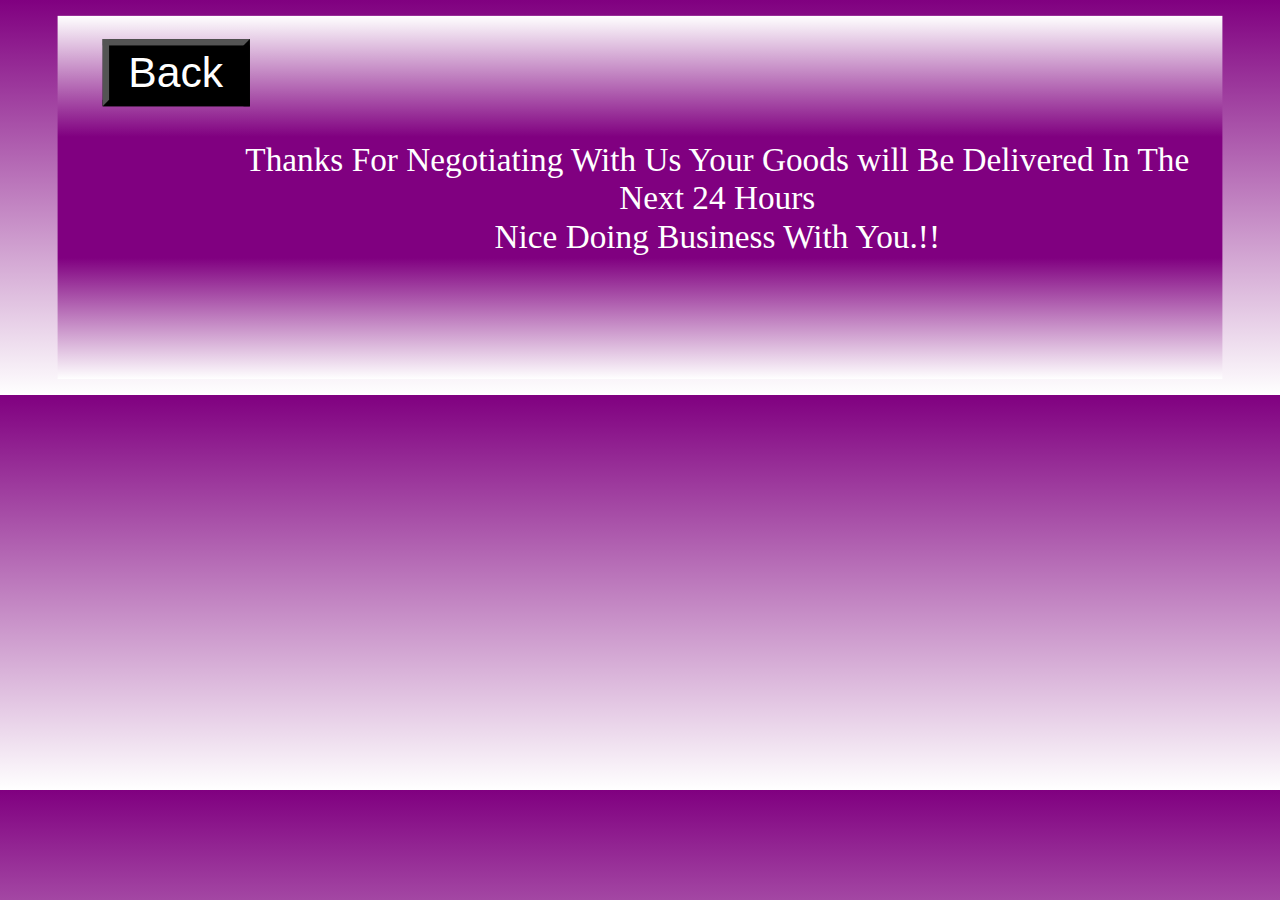
==== purchased.html @ b662c1fe "Adding A Submit And purchase Form To The Product Showcase" ====
<!DOCTYPE html>
<html lang="en">
<head>
    <meta charset="UTF-8">
    <meta name="viewport" content="width=device-width, initial-scale=1.0">
    <title>Purchased</title>
    <link rel="stylesheet" href="style.css">
</head>
<body class="body2">
    <div class="successful" id="successful">
        <br><br>
       <p> <button class="button3"><a href="index.html">Back</a></button></p>
       Thanks For Negotiating With Us
        Your Goods will Be Delivered In The Next 24 Hours<br>
        Nice Doing Business With You.!!
     </div>
</body>
</html>
---- style.css ----
body {
    background-color: lightgrey;
    padding: 20px;
    margin: 5% 20%;
    overflow-x: hidden;
}

.body {
    background-image: radial-gradient(white,blue);
}

.content {
    background-color: whitesmoke;
    padding: 20px 20px;
    margin: -50px;
    margin-top: -1px;
    margin-bottom: -1px;
}

/* .padding { */
    /* padding: 0px 10px 0px 10px; */
/* } */
.product {
    padding: 10px px;
    margin: 20px 20px;
    background-color: white;
    border-bottom: 3.5px solid  rgb(168, 173, 177);
    border-radius: 20px;
    
}

h1 {
    padding: 20px 20px;
    background-color: white;
    margin: -50px;
    margin-bottom: 7px;
    font-style: inherit;
}

.picture img {
   margin: -19px;
   margin-right: -40px;
   margin-left: -40px;
   width: 15vw;
   border-top-left-radius: 20px;
   border-top-right-radius: 20px;
}

.products {
    display: flex; 
    justify-content: center;
    flex-wrap: wrap;
}



h3 {
    padding-left: 10px;
    padding-top: 5px;
}


h6 {
    padding-left: 10px;
    padding-top: 3px;
}
.foot {
    padding: 15px 15px;
    background-color: rgb(199, 200, 201);
    margin: -50px;
    margin-top: -20px;
    /* text-align: center; */
    justify-content: space-between;
    }
 h6 p {
    display: flex; justify-content: space-between;
    align-items: center;
    padding-left: 15px;
    padding-right: 15px;
    font-size: 20px;
    
 }

   .button1 {
    background-color: rgb(0, 81, 255);
    color: white;
    padding: 10px;
    padding-left: 10%;
    border-radius: 6px;
    border: none;
    font-size: 70%;
 }

 .padding {
    display: flex;
    justify-content: space-around;
     }

 .button1:hover {
    scale: 1.2;
    font-size: 1rem;
    padding: 7px 17px;
    display: flex;
    color: white;
    background-color: rgba(3, 3, 248, 0.833);
    border: none;
    border-radius: 10px;
     }

     p {
        align-items: center;
     }

     .purchase1 {
        font-size: 1.3rem;
        align-items: center;
        /* margin: 2px 2px; */
        background-image: linear-gradient(blue,white,blue,white,blue);
        padding: 80px;
        border-radius: 60px;
        margin-right: -2px;
        margin-left: -2px;
        margin-top: -5px;
      
     }

     .body2 {
        background-image: radial-gradient(white,green); 
        background-image: linear-gradient(purple,white);
     }
     

     .content2 {
        background-color: white;
        padding: 10px;
        margin: 40px;
        padding-left: 25%;
        padding-top: 15%;
        border-radius: 40px;
        border-left: 3px solid  rgb(90, 89, 89);
        border-bottom: 4px solid  rgb(90, 89, 89);
        border-right: 3px solid  rgb(90, 89, 89);;
        border-top: 4px solid rgb(90, 89, 89);
        
       
     }

     input {
        padding-right: 25%;
     }
     
     .intro {
        padding: 27px;
        text-align: center;
        margin-bottom: -25.3%;
        color: white;
        border-top-right-radius: 60px;
        border-top-left-radius: 60px;
        margin-left: -0.1%;
        margin-right: -0.1%;
         }

         .button2 {
            display: flex;
            justify-content: right;
         }
     
         a {
            color: white;
            text-decoration: none;
         }

         .button2 {
            scale: 1.7;
            margin-bottom: 20%;
            /* display: flex; */
            margin-left: 50%;
            color: white;
            background-color:  rgba(3, 3, 248, 0.833);
            border: none;
            border-radius: 10px;
            padding: 7px 5px;
            margin-top: -30px;
         }

         .successful {
            font-size: 1.3rem;
            align-items: center;
            text-align: center;
            background-image: linear-gradient(white,purple,purple,white);
             padding-left: 7%;
            scale: 1.6;
            /* margin-left: 10%; */
            /* border-radius: 60px; */
            color: white;
            display: flex;
             /* margin-top: 30%;  */
            /* padding-top: -3%; */ 
           
         }
         
         .button3 {
        scale: 2;
        display: flex;
        align-items: center;
        background-color: black;
        flex-direction: row;
        justify-content: space-evenly;
        /* margin-left: 5px; */
        margin-bottom: 10rem;
        margin-top: 10%;
         }

     


 /* iPads (portrait and landscape) ----------- */
@media  screen 
and (min-device-width : 768px) 
and (max-device-width : 1223px) {
    .picture img{
        width: 100%;
    }
    .picture{
        width: 100%;
    }
 
    .products{
        display: flex;
        justify-content: space-between;
        flex-wrap: wrap;
        padding: 0;
    }
        .product {
            width: 40%;

        }
}
/* Smartphones (portrait and landscape) ----------- */
@media  screen 
and (min-device-width : 106px) 
and (max-device-width : 767px) {
    h6 p {
        padding: 0%;
    }
.picture img{
    width: 100%;
}
.picture{

    width: 100%;
}
    .content {
        display: flex;
        flex-direction: column;
    }
.products{
    display: flex;
    justify-content: center;
    flex-wrap: wrap;
}
    .product {
        width: 80%;
    }


    .purchase1 {
        font-size: 1.3rem;
        align-items: center;
        /* margin: 2px 2px; */
        background-image: linear-gradient(blue,white,blue,white,blue);
        padding: 80px;
        border-radius: 60px;
        margin-right: -2px;
        margin-left: -2px;
        margin-top: -5px;
      
     }

     .body2 {
        background-image: radial-gradient(white,green); 
        background-image: linear-gradient(purple,white);
     }
     

     .content2 {
        background-color: white;
        padding: 10px;
        margin: 40px;
        padding-left: 25%;
        padding-top: 15%;
        border-radius: 40px;
        border-left: 3px solid  rgb(90, 89, 89);
        border-bottom: 4px solid  rgb(90, 89, 89);
        border-right: 3px solid  rgb(90, 89, 89);;
        border-top: 4px solid rgb(90, 89, 89);
        
       
     }

     input {
        padding-right: 25%;
     }
     
     .intro {
        padding: 27px;
        text-align: center;
        margin-bottom: -25.3%;
        color: white;
        border-top-right-radius: 60px;
        border-top-left-radius: 60px;
        margin-left: -0.1%;
        margin-right: -0.1%;
         }

         .button2 {
            display: flex;
            justify-content: right;
         }
     
         a {
            color: white;
            text-decoration: none;
         }

         .button2 {
            scale: 1.7;
            margin-bottom: 20%;
            /* display: flex; */
            margin-left: 50%;
            color: white;
            background-color:  rgba(3, 3, 248, 0.833);
            border: none;
            border-radius: 10px;
            padding: 7px 5px;
            margin-top: -30px;
         }

         .successful {
            /* font-size: 1.3rem;
            align-items: center;
            text-align: center;
            background-image: linear-gradient(white,purple,purple,white);
             padding-left: 7%;
            scale: 1.6;
            
            color: white;
            display: flex; */
             
           
         }
         
         .button3 {
        /* scale: 2;
        display: flex;
        align-items: center;
        background-color: black;
        flex-direction: row;
        justify-content: space-evenly;
        margin-left: 5px;
        margin-bottom: 10rem;
        margin-top: 10%; */
         }


    }


/* Destops or Large screens */
@media screen and (min-width: 1224px) {
}
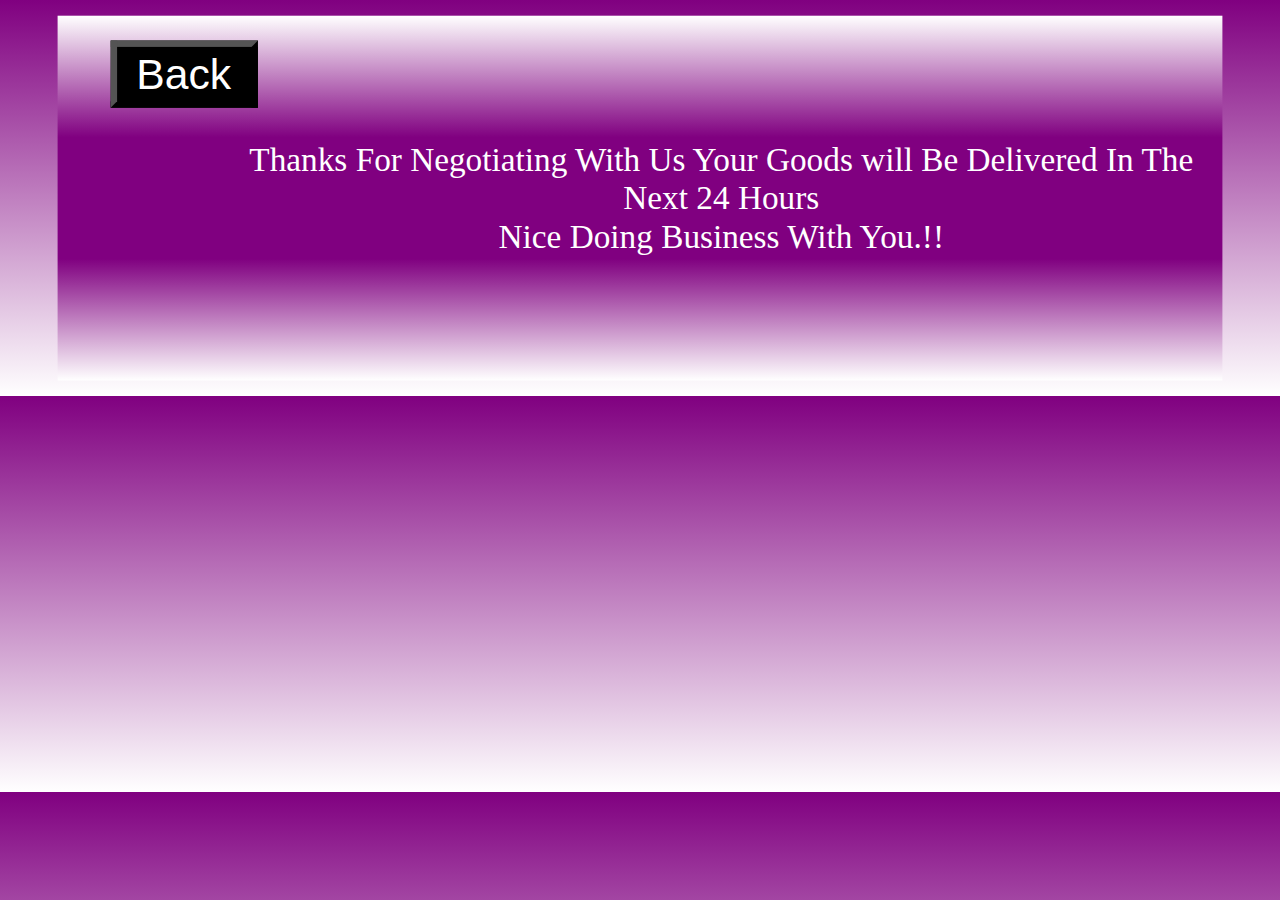
==== commit 221c2a5a: "Reseting the submit Button" ====
--- a/purchased.html
+++ b/purchased.html
@@ -5,6 +5,7 @@
     <meta name="viewport" content="width=device-width, initial-scale=1.0">
     <title>Purchased</title>
     <link rel="stylesheet" href="style.css">
+    <link rel="html" href="submit.html">
 </head>
 <body class="body2">
     <div class="successful" id="successful">
--- a/style.css
+++ b/style.css
@@ -24,8 +24,10 @@
     padding: 10px px;
     margin: 20px 20px;
     background-color: white;
-    border-bottom: 3.5px solid  rgb(168, 173, 177);
+    border-bottom: 5px solid  rgb(150, 154, 150);
     border-radius: 20px;
+  
+
     
 }
 
@@ -50,8 +52,18 @@
     display: flex; 
     justify-content: center;
     flex-wrap: wrap;
-}
-
+  
+}
+
+.product:hover {
+/* border-color: blue; */
+scale: 1.1;
+border-bottom: 3px solid rgba(0, 0, 255, 0.687);
+border-right:  3px solid rgba(0, 0, 255, 0.687);
+border-left: 3px solid rgba(0, 0, 255, 0.687);;
+border-top: 5px solid rgba(0, 0, 255, 0.687);
+
+}
 
 
 h3 {
@@ -97,14 +109,17 @@
      }
 
  .button1:hover {
-    scale: 1.2;
-    font-size: 1rem;
-    padding: 7px 17px;
+    scale: 1.1;
+    font-size: 80%;
     display: flex;
     color: white;
-    background-color: rgba(3, 3, 248, 0.833);
+    background-color: rgb(7, 218, 7);
     border: none;
     border-radius: 10px;
+     }
+
+     .button2:hover {
+        background-color: red;
      }
 
      p {
@@ -150,7 +165,7 @@
      }
      
      .intro {
-        padding: 27px;
+        padding: 2px;
         text-align: center;
         margin-bottom: -25.3%;
         color: white;
@@ -198,6 +213,8 @@
             /* padding-top: -3%; */ 
            
          }
+
+         
          
          .button3 {
         scale: 2;
@@ -276,6 +293,7 @@
         margin-top: -5px;
       
      }
+}
 
      .body2 {
         background-image: radial-gradient(white,green); 
@@ -337,7 +355,7 @@
          }
 
          .successful {
-            /* font-size: 1.3rem;
+            font-size: 1.3rem;
             align-items: center;
             text-align: center;
             background-image: linear-gradient(white,purple,purple,white);
@@ -345,13 +363,13 @@
             scale: 1.6;
             
             color: white;
-            display: flex; */
+            display: flex; 
              
            
          }
          
          .button3 {
-        /* scale: 2;
+         scale: 2;
         display: flex;
         align-items: center;
         background-color: black;
@@ -359,11 +377,11 @@
         justify-content: space-evenly;
         margin-left: 5px;
         margin-bottom: 10rem;
-        margin-top: 10%; */
-         }
-
-
-    }
+        margin-top: 10%;
+         } 
+
+         /* submit.css */
+  
 
 
 /* Destops or Large screens */
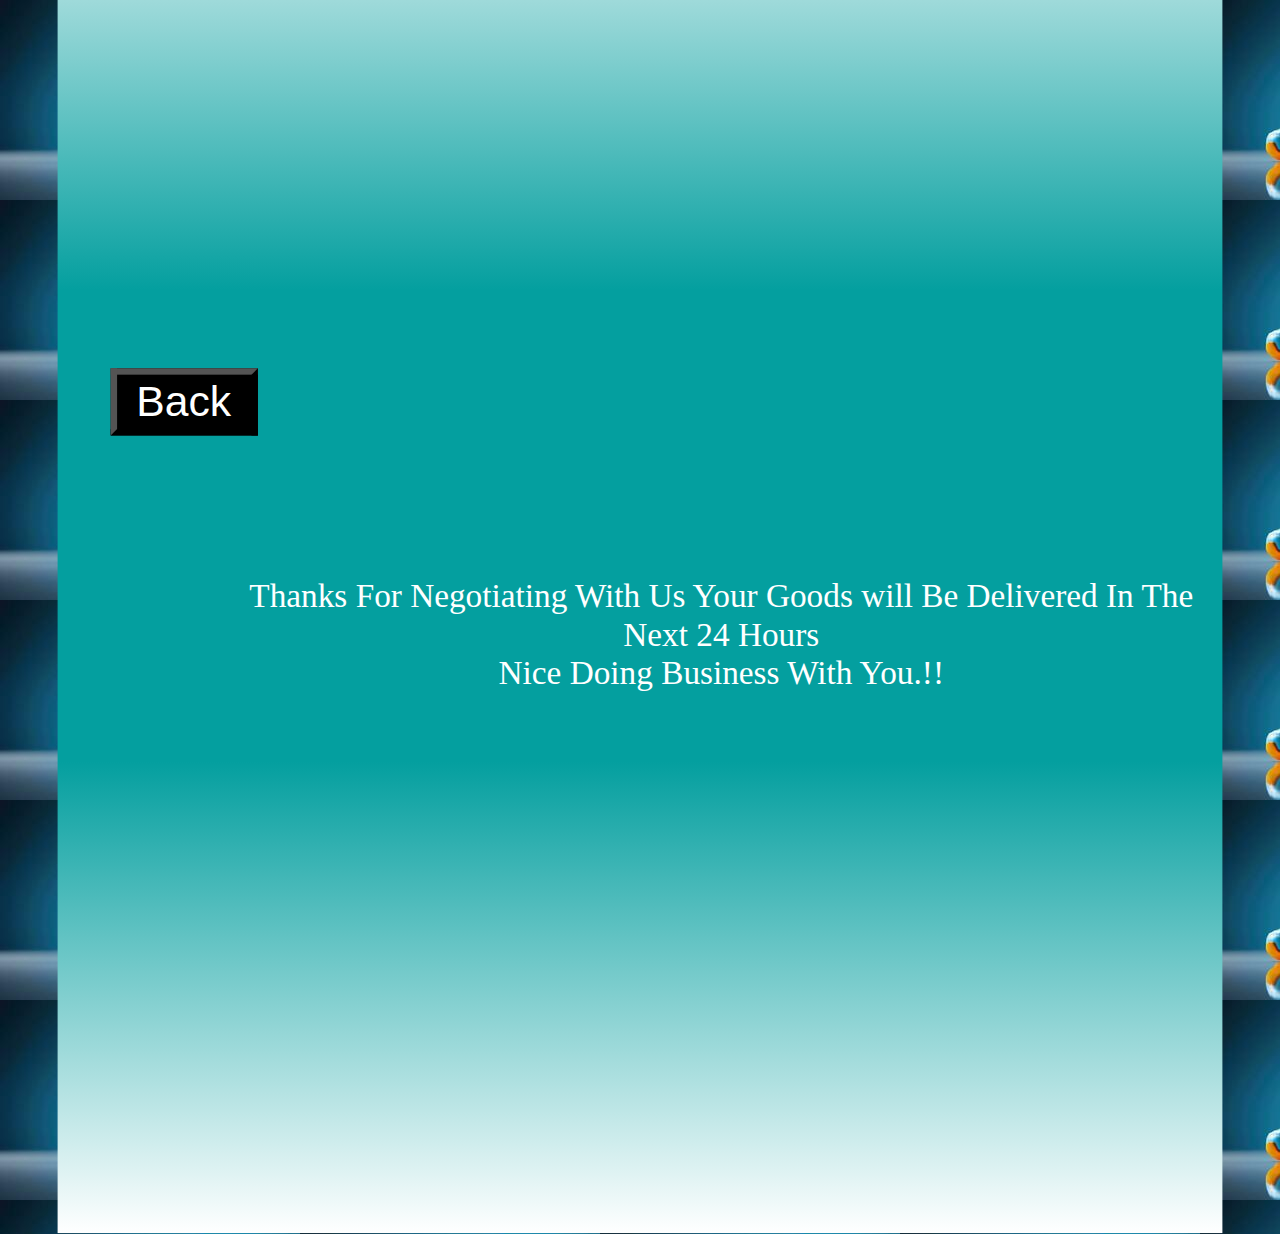
==== commit fad93acd: "setting responsiveness and adding forms" ====
--- a/purchased.html
+++ b/purchased.html
@@ -7,13 +7,15 @@
     <link rel="stylesheet" href="style.css">
     <link rel="html" href="submit.html">
 </head>
-<body class="body2">
+<body class="body3">
     <div class="successful" id="successful">
         <br><br>
        <p> <button class="button3"><a href="index.html">Back</a></button></p>
+       <section class="button4">
        Thanks For Negotiating With Us
         Your Goods will Be Delivered In The Next 24 Hours<br>
         Nice Doing Business With You.!!
+    </section>
      </div>
 </body>
 </html>--- a/style.css
+++ b/style.css
@@ -2,12 +2,100 @@
     background-color: lightgrey;
     padding: 20px;
     margin: 5% 20%;
-    overflow-x: hidden;
+    transition-property: backround-color;
+    transition-duration: 3s;
 }
 
 .body {
     background-image: radial-gradient(white,blue);
-}
+    scale: 1.1;
+}
+
+.Showcase {
+background-color: whitesmoke;
+margin: -50px;
+padding: 20px 20px;
+margin-bottom: 7px;
+}
+
+.button1 {
+    animation-name: color;
+    animation-duration: 2s;
+    animation-timing-function: ease-out;
+    animation-delay: 30ms;
+    animation-iteration-count: infinite;
+    
+}
+
+.button2 {
+float: right;
+margin-right: 30%;
+margin-top: -35%;
+scale: 2.5;
+background-color: blue;
+}
+
+.button2 {
+    animation-name: color1;
+    animation-duration: 3s;
+    animation-delay: 1s;
+    animation-timing-function: ease-in-out;
+    animation-iteration-count: infinite;
+}
+
+@keyframes color1 {
+    0% {
+        transform: translate(0);
+    }
+
+    20% {
+        transform: translate(0);
+        background-color: red;
+    }
+}
+
+
+@keyframes color {
+    0% {
+        transform: translateX(0)
+    }
+
+25% {
+    transform: translateX(0);
+    background-color: rgb(193, 13, 103);
+}
+
+50% {
+    transform: translateX(0);
+    background-color: limegreen;
+    scale: 1.2;
+}
+
+75% {
+    transform: translateX(0);
+    background-color: darkorchid;
+}
+
+
+100% {
+    transform: translateX(0);
+    background-color: red;
+}
+}
+
+
+.Amount {
+    display: flex;
+    flex-direction: column;
+    justify-content: wrap;
+
+}
+
+.set {
+    padding-bottom: 20px;
+}
+
+
 
 .content {
     background-color: whitesmoke;
@@ -26,17 +114,10 @@
     background-color: white;
     border-bottom: 5px solid  rgb(150, 154, 150);
     border-radius: 20px;
+    
   
 
     
-}
-
-h1 {
-    padding: 20px 20px;
-    background-color: white;
-    margin: -50px;
-    margin-bottom: 7px;
-    font-style: inherit;
 }
 
 .picture img {
@@ -62,6 +143,7 @@
 border-right:  3px solid rgba(0, 0, 255, 0.687);
 border-left: 3px solid rgba(0, 0, 255, 0.687);;
 border-top: 5px solid rgba(0, 0, 255, 0.687);
+
 
 }
 
@@ -109,18 +191,24 @@
      }
 
  .button1:hover {
-    scale: 1.1;
+    scale: 1.2;
     font-size: 80%;
-    display: flex;
-    color: white;
-    background-color: rgb(7, 218, 7);
-    border: none;
-    border-radius: 10px;
-     }
-
-     .button2:hover {
-        background-color: red;
-     }
+     }
+      .submit {
+        background-color: greenyellow;
+        display: flex;
+      /* padding: 20px; */
+    margin-top: -25%;
+    margin-left: 40%;
+    margin-right: -35%;
+    padding-left: -500px;
+    padding-right: 49px;
+    font-size: 1rem;
+      scale: 1;
+
+        
+
+      }
 
      p {
         align-items: center;
@@ -129,55 +217,76 @@
      .purchase1 {
         font-size: 1.3rem;
         align-items: center;
-        /* margin: 2px 2px; */
         background-image: linear-gradient(blue,white,blue,white,blue);
-        padding: 80px;
+        padding: 20px;
         border-radius: 60px;
-        margin-right: -2px;
-        margin-left: -2px;
-        margin-top: -5px;
+     margin-top: 5%; 
+        padding-bottom: 10%;
+    
+        
       
      }
 
      .body2 {
-        background-image: radial-gradient(white,green); 
-        background-image: linear-gradient(purple,white);
-     }
-     
+        background-image: url(images.jpg);
+        animation-name: sparkle;
+        animation-duration: 15s;
+        animation-timing-function: ease-out;
+        animation-delay: 1s;
+        animation-iteration-count: infinite;
+
+     }
+
+     @keyframes sparkle {
+        0% {
+            transform: translate(0);
+            background-image: url(gettyimages-1371695404-2048x2048.jpg);
+        }
+
+        0% {
+            transform: translate(0);
+            background-image: url(atv-quad-bike-allterrain-vehicle-260nw-1422048302.webp);
+     }
+
+    0% {
+        transform: translate(0);
+        background-image: url(bestlaptops-2048px-9765.webp);
+    }  
+}
+
+.body3 {
+    background-image: url(closeup-of-runners-shoe-mid-stride-isolated-on-a-gradient-background-photo.jpg);
+}
 
      .content2 {
         background-color: white;
         padding: 10px;
-        margin: 40px;
-        padding-left: 25%;
+        padding-bottom: -20%;
+        padding-left: 15%;
         padding-top: 15%;
         border-radius: 40px;
         border-left: 3px solid  rgb(90, 89, 89);
         border-bottom: 4px solid  rgb(90, 89, 89);
         border-right: 3px solid  rgb(90, 89, 89);;
         border-top: 4px solid rgb(90, 89, 89);
+        margin: 20px;
         
        
      }
 
      input {
         padding-right: 25%;
+        padding-bottom: 7.5px;
+        padding-top: 7.5px;
+        width: 50%;
      }
      
      .intro {
-        padding: 2px;
+        scale: 1;
         text-align: center;
-        margin-bottom: -25.3%;
         color: white;
         border-top-right-radius: 60px;
         border-top-left-radius: 60px;
-        margin-left: -0.1%;
-        margin-right: -0.1%;
-         }
-
-         .button2 {
-            display: flex;
-            justify-content: right;
          }
      
          a {
@@ -185,24 +294,11 @@
             text-decoration: none;
          }
 
-         .button2 {
-            scale: 1.7;
-            margin-bottom: 20%;
-            /* display: flex; */
-            margin-left: 50%;
-            color: white;
-            background-color:  rgba(3, 3, 248, 0.833);
-            border: none;
-            border-radius: 10px;
-            padding: 7px 5px;
-            margin-top: -30px;
-         }
-
          .successful {
             font-size: 1.3rem;
             align-items: center;
             text-align: center;
-            background-image: linear-gradient(white,purple,purple,white);
+            background-image: linear-gradient(white,rgb(4, 159, 159),rgb(4, 159, 159),white);
              padding-left: 7%;
             scale: 1.6;
             /* margin-left: 10%; */
@@ -228,6 +324,11 @@
         margin-top: 10%;
          }
 
+         .feedback {
+        margin-bottom: 50%;
+            margin-top: -20px;
+           
+         }
      
 
 
@@ -280,85 +381,90 @@
         width: 80%;
     }
 
-
-    .purchase1 {
-        font-size: 1.3rem;
-        align-items: center;
-        /* margin: 2px 2px; */
-        background-image: linear-gradient(blue,white,blue,white,blue);
-        padding: 80px;
-        border-radius: 60px;
-        margin-right: -2px;
-        margin-left: -2px;
-        margin-top: -5px;
+.body2 {
+    display: flex;
+    flex-direction: column;
+    /* margin: -20%; */
+    margin-right: auto;
+    margin-left: auto;
+    scale: 0.80;
+    margin-bottom: -100%;
+    margin-top: -100%
+}
+ 
+
+
+.textarea {
+    padding-right: -20%;
+}
+
+.content2 {
+
+}
+
+     .content2 {
       
-     }
-}
-
-     .body2 {
-        background-image: radial-gradient(white,green); 
-        background-image: linear-gradient(purple,white);
-     }
-     
-
-     .content2 {
-        background-color: white;
-        padding: 10px;
-        margin: 40px;
-        padding-left: 25%;
-        padding-top: 15%;
-        border-radius: 40px;
-        border-left: 3px solid  rgb(90, 89, 89);
-        border-bottom: 4px solid  rgb(90, 89, 89);
-        border-right: 3px solid  rgb(90, 89, 89);;
-        border-top: 4px solid rgb(90, 89, 89);
         
        
      }
 
      input {
         padding-right: 25%;
+
      }
      
      .intro {
-        padding: 27px;
-        text-align: center;
-        margin-bottom: -25.3%;
+        padding-top: -50%;
         color: white;
-        border-top-right-radius: 60px;
-        border-top-left-radius: 60px;
-        margin-left: -0.1%;
-        margin-right: -0.1%;
-         }
-
-         .button2 {
+       
+        } 
+ 
+        .button2 {
+           scale: 1.5;
+           margin-top: -85%;
+        }
+
+        .body3 {
+         display: flex;
+         
+        };
+        }
+
+        .button4 {
+            margin-top: 70%;
+            margin-right: -20%;
+            padding-right: 20%;
+            margin-bottom: 50%;
+            padding-top: -20%;
+        }
+
+        .item {
+            
+        }
+
+
+        .purchase1 {
             display: flex;
-            justify-content: right;
-         }
-     
-         a {
+            justify-content: center;
+            flex-wrap: wrap;
+            /* padding-left: 25%; */
+            scale: 0.78;
+           
+        }
+            
+        }
+
+        a {
             color: white;
             text-decoration: none;
          }
 
-         .button2 {
-            scale: 1.7;
-            margin-bottom: 20%;
-            /* display: flex; */
-            margin-left: 50%;
-            color: white;
-            background-color:  rgba(3, 3, 248, 0.833);
-            border: none;
-            border-radius: 10px;
-            padding: 7px 5px;
-            margin-top: -30px;
-         }
-
+        
          .successful {
             font-size: 1.3rem;
             align-items: center;
             text-align: center;
-            background-image: linear-gradient(white,purple,purple,white);
+            /* background-image: linear-gradient(white,purple,purple,white); */
              padding-left: 7%;
             scale: 1.6;
             
@@ -386,4 +492,4 @@
 
 /* Destops or Large screens */
 @media screen and (min-width: 1224px) {
-}+}
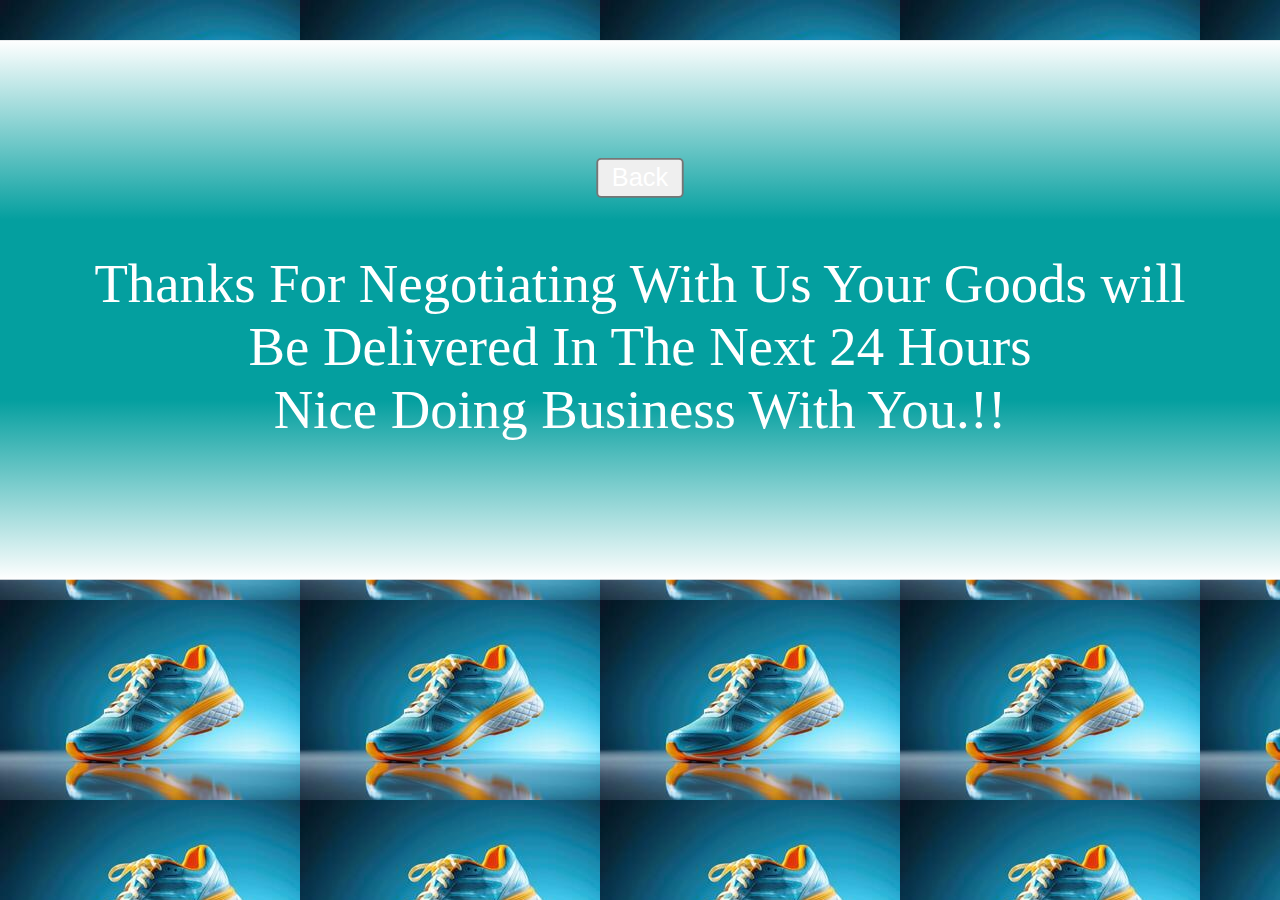
==== commit d2aaf3e2: "responsive form" ====
--- a/purchased.html
+++ b/purchased.html
@@ -10,8 +10,9 @@
 <body class="body3">
     <div class="successful" id="successful">
         <br><br>
-       <p> <button class="button3"><a href="index.html">Back</a></button></p>
+      
        <section class="button4">
+         <p> <button class="button3"><a href="index.html">Back</a></button></p>
        Thanks For Negotiating With Us
         Your Goods will Be Delivered In The Next 24 Hours<br>
         Nice Doing Business With You.!!
--- a/style.css
+++ b/style.css
@@ -29,8 +29,8 @@
 
 .button2 {
 float: right;
-margin-right: 30%;
-margin-top: -35%;
+margin-right: 20%;
+margin-top: -33%;
 scale: 2.5;
 background-color: blue;
 }
@@ -295,34 +295,24 @@
          }
 
          .successful {
-            font-size: 1.3rem;
+            font-size: 1.8rem;
             align-items: center;
             text-align: center;
             background-image: linear-gradient(white,rgb(4, 159, 159),rgb(4, 159, 159),white);
              padding-left: 7%;
-            scale: 1.6;
+            scale: 1.9;
             /* margin-left: 10%; */
             /* border-radius: 60px; */
             color: white;
             display: flex;
-             /* margin-top: 30%;  */
-            /* padding-top: -3%; */ 
+             padding: 10%; 
+            padding-top: 3%; 
+            margin-top: 11.5%;
            
          }
 
          
          
-         .button3 {
-        scale: 2;
-        display: flex;
-        align-items: center;
-        background-color: black;
-        flex-direction: row;
-        justify-content: space-evenly;
-        /* margin-left: 5px; */
-        margin-bottom: 10rem;
-        margin-top: 10%;
-         }
 
          .feedback {
         margin-bottom: 50%;
@@ -383,13 +373,11 @@
 
 .body2 {
     display: flex;
-    flex-direction: column;
-    /* margin: -20%; */
+    flex-direction: wrap;
+  justify-content: center;
     margin-right: auto;
     margin-left: auto;
-    scale: 0.80;
-    margin-bottom: -100%;
-    margin-top: -100%
+
 }
  
 
@@ -420,22 +408,23 @@
         } 
  
         .button2 {
-           scale: 1.5;
-           margin-top: -85%;
+           margin-left: 20;
+           margin-top: -35%;
         }
 
         .body3 {
          display: flex;
          
         };
-        }
+        
 
         .button4 {
-            margin-top: 70%;
-            margin-right: -20%;
+            margin-top: 100%;
+            margin-right: auto;
             padding-right: 20%;
-            margin-bottom: 50%;
-            padding-top: -20%;
+            /* margin-bottom: 50%; */
+            /* padding-top: 20%; */
+            display: flex;
         }
 
         .item {
@@ -448,31 +437,24 @@
             justify-content: center;
             flex-wrap: wrap;
             /* padding-left: 25%; */
-            scale: 0.78;
-           
         }
             
-        }
+            .successful {
+            font-size: 1.8rem;
+        display: flex;
+        flex-direction: wrap;
+            } 
+            
+        
 
         a {
             color: white;
             text-decoration: none;
          }
 
-        
-         .successful {
-            font-size: 1.3rem;
-            align-items: center;
-            text-align: center;
-            /* background-image: linear-gradient(white,purple,purple,white); */
-             padding-left: 7%;
-            scale: 1.6;
-            
-            color: white;
-            display: flex; 
              
-           
-         }
+        
+         
          
          .button3 {
          scale: 2;
@@ -482,8 +464,8 @@
         flex-direction: row;
         justify-content: space-evenly;
         margin-left: 5px;
-        margin-bottom: 10rem;
-        margin-top: 10%;
+        margin-bottom: 3rem;
+        margin-top: 7rem;
          } 
 
          /* submit.css */
